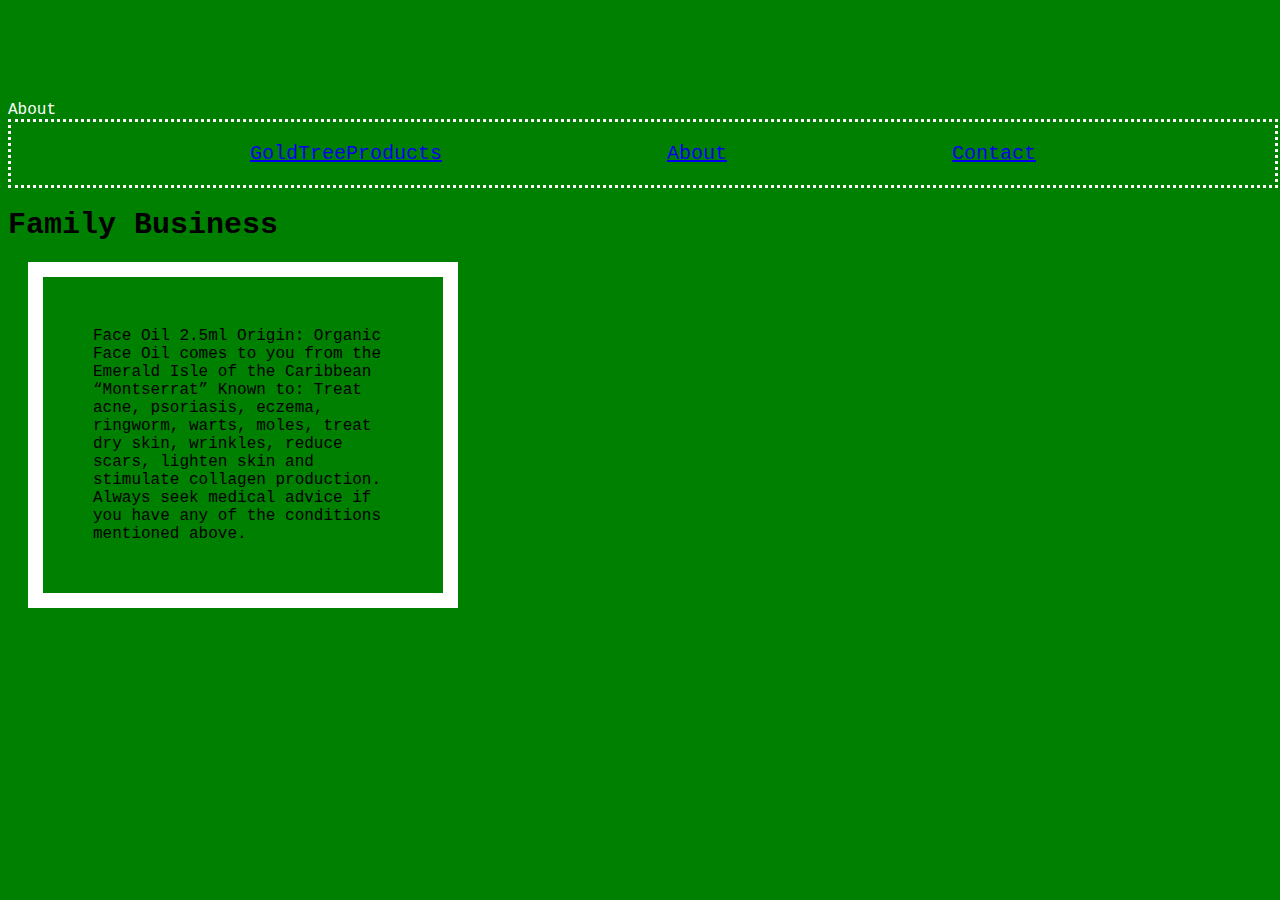
==== About.html @ c0e41e0b "First commit" ====
<!DOCTYPE html>
<html lang="en">

<head>
    <meta charset="UTF-8">
    <meta name="viewport" content="width=device-width,
    initial-scale=1.0">
    <meta>
    <link rel="stylesheet" href= "style.css">
    <title>About</title>
</head>

<body>
    <div>
        <hi id="aboutHeader" class="mainText">About</hi>
    </div>
    <div id="navContainer" >
    <nav>
        <a href="index.html">GoldTreeProducts</a>
        <a href="About.html">About</a>
        <a href="contact.html"> Contact</a>
        
       
    </nav>
    </div>

    <h1> Family Business</h1>

    <p> Face Oil 2.5ml Origin: Organic Face Oil comes to you from the Emerald Isle of the Caribbean “Montserrat”
        Known to: Treat acne, psoriasis, eczema, ringworm, warts, moles, treat dry skin, wrinkles, reduce scars, lighten
        skin and stimulate collagen production.
        Always seek medical advice if you have any of the conditions mentioned above.
    </p>
</body>

</html>
---- style.css ----
body {
    background-color: green;
    padding-top: 50px;
    margin-top: 50px;
    align-content: center;
}

h1 {
    font-family: 'Courier New', Courier, monospace;
    font-size: 30px;

}

#homeHeader {
    font-family: 'Courier New', Courier, monospace;
    color: black;
    font-size: 25px;
}

#contactHeader {
    font-family: 'Courier New', Courier, monospace;
    color: white;
}

#aboutHeader {
    font-family: 'Courier New', Courier, monospace;
    color: white;
}

p {
    font-family: 'Courier New', Courier, monospace;
    width: 300px;
    padding: 50px;
    border: 15px solid white;
    margin: 20px;

}
#navContainer{
    font-family: 'Courier New', Courier, monospace;
font-size: 20px;
 border: dotted 3px white;
  width: 100%;
  display:flex;
  justify-content: center;


}
   
nav {
    border: white;
    width: 80%;
    padding-top: 20px;
    padding-bottom: 20px;
display: flex;
justify-content: space-around;
}
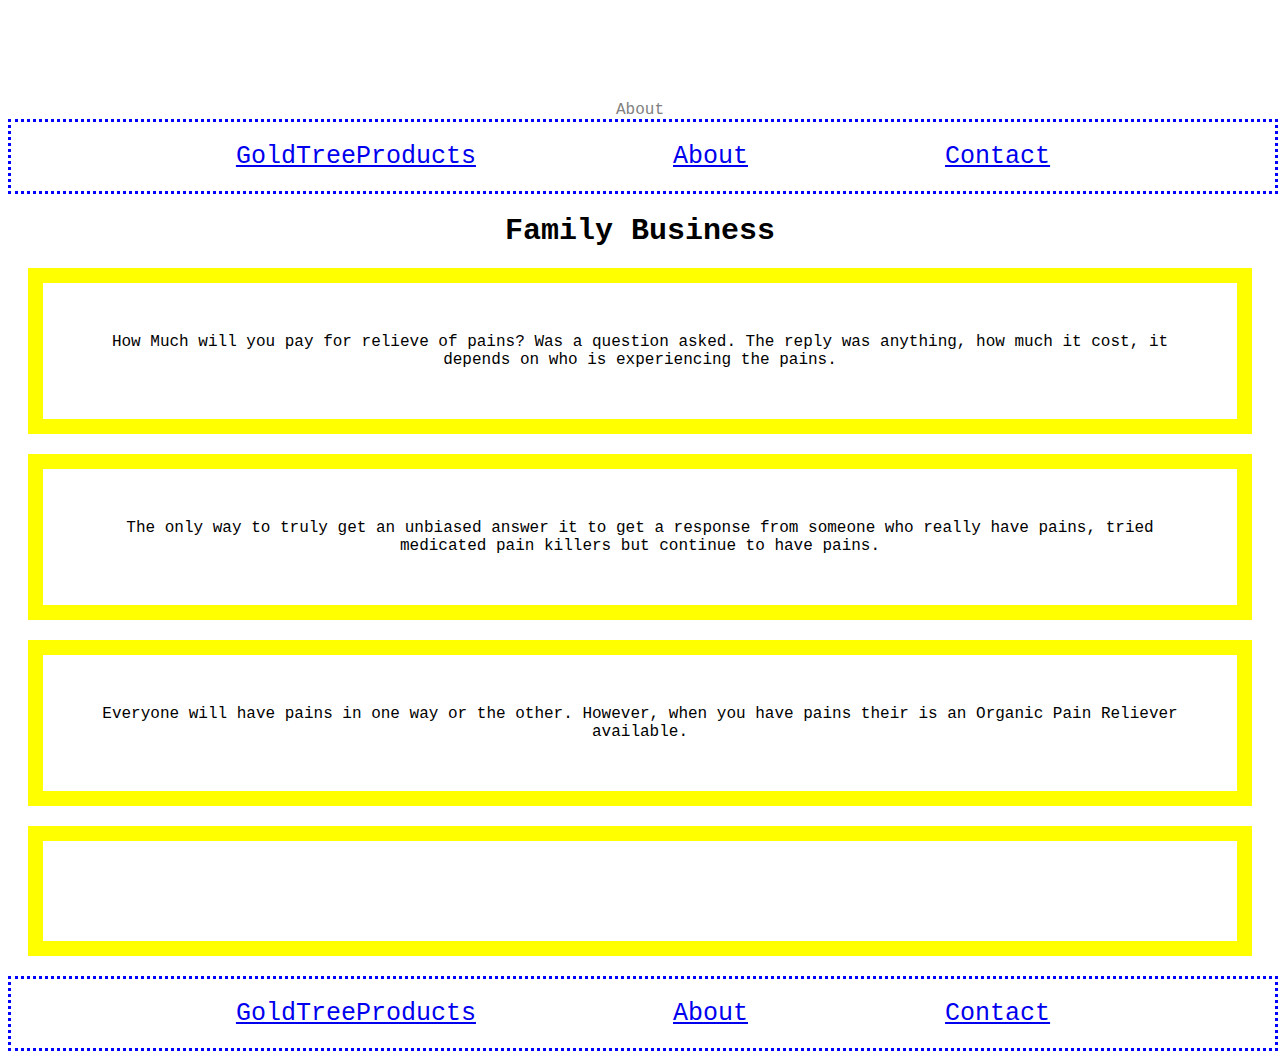
==== commit 3306af9d: "second commit" ====
--- a/About.html
+++ b/About.html
@@ -6,7 +6,7 @@
     <meta name="viewport" content="width=device-width,
     initial-scale=1.0">
     <meta>
-    <link rel="stylesheet" href= "style.css">
+    <link rel="stylesheet" href="style.css">
     <title>About</title>
 </head>
 
@@ -14,23 +14,35 @@
     <div>
         <hi id="aboutHeader" class="mainText">About</hi>
     </div>
-    <div id="navContainer" >
+    <div id="navContainer">
+        <nav>
+            <a href="index.html">GoldTreeProducts</a>
+            <a href="About.html">About</a>
+            <a href="contact.html"> Contact</a>
+
+
+        </nav>
+    </div>
+
+    <h1> Family Business</h1>
+
+    <p>
+        How Much will you pay for relieve of pains? Was a question asked. The reply was anything, how much it cost,
+        it depends on who is experiencing the pains. </p>
+
+    <p> The only way to truly get an unbiased answer it to get a response from someone who
+        really have pains, tried medicated pain killers but continue to have pains.
+    <p> Everyone will have pains in one way or the other. However, when you have pains their
+        is an Organic Pain Reliever available.</p>
+    </p>
+</body>
+<div id="navContainer">
     <nav>
         <a href="index.html">GoldTreeProducts</a>
         <a href="About.html">About</a>
         <a href="contact.html"> Contact</a>
-        
-       
+
+
     </nav>
-    </div>
-
-    <h1> Family Business</h1>
-
-    <p> Face Oil 2.5ml Origin: Organic Face Oil comes to you from the Emerald Isle of the Caribbean “Montserrat”
-        Known to: Treat acne, psoriasis, eczema, ringworm, warts, moles, treat dry skin, wrinkles, reduce scars, lighten
-        skin and stimulate collagen production.
-        Always seek medical advice if you have any of the conditions mentioned above.
-    </p>
-</body>
-
+</div>
 </html>--- a/style.css
+++ b/style.css
@@ -1,8 +1,9 @@
 body {
-    background-color: green;
+    background-color: white;
     padding-top: 50px;
     margin-top: 50px;
     align-content: center;
+    text-align: center; justify-content: center;
 }
 
 h1 {
@@ -19,26 +20,28 @@
 
 #contactHeader {
     font-family: 'Courier New', Courier, monospace;
-    color: white;
+    color: red;
 }
 
 #aboutHeader {
     font-family: 'Courier New', Courier, monospace;
-    color: white;
+    color: gray;
 }
 
 p {
     font-family: 'Courier New', Courier, monospace;
-    width: 300px;
+    display: flex;
+    justify-content: space-around;
+    align-content: justify;
     padding: 50px;
-    border: 15px solid white;
+    border: 15px solid yellow;
     margin: 20px;
 
 }
 #navContainer{
     font-family: 'Courier New', Courier, monospace;
-font-size: 20px;
- border: dotted 3px white;
+font-size: 25px;
+ border: dotted 3px blue;
   width: 100%;
   display:flex;
   justify-content: center;
@@ -47,7 +50,7 @@
 }
    
 nav {
-    border: white;
+    border: whitesmoke;
     width: 80%;
     padding-top: 20px;
     padding-bottom: 20px;
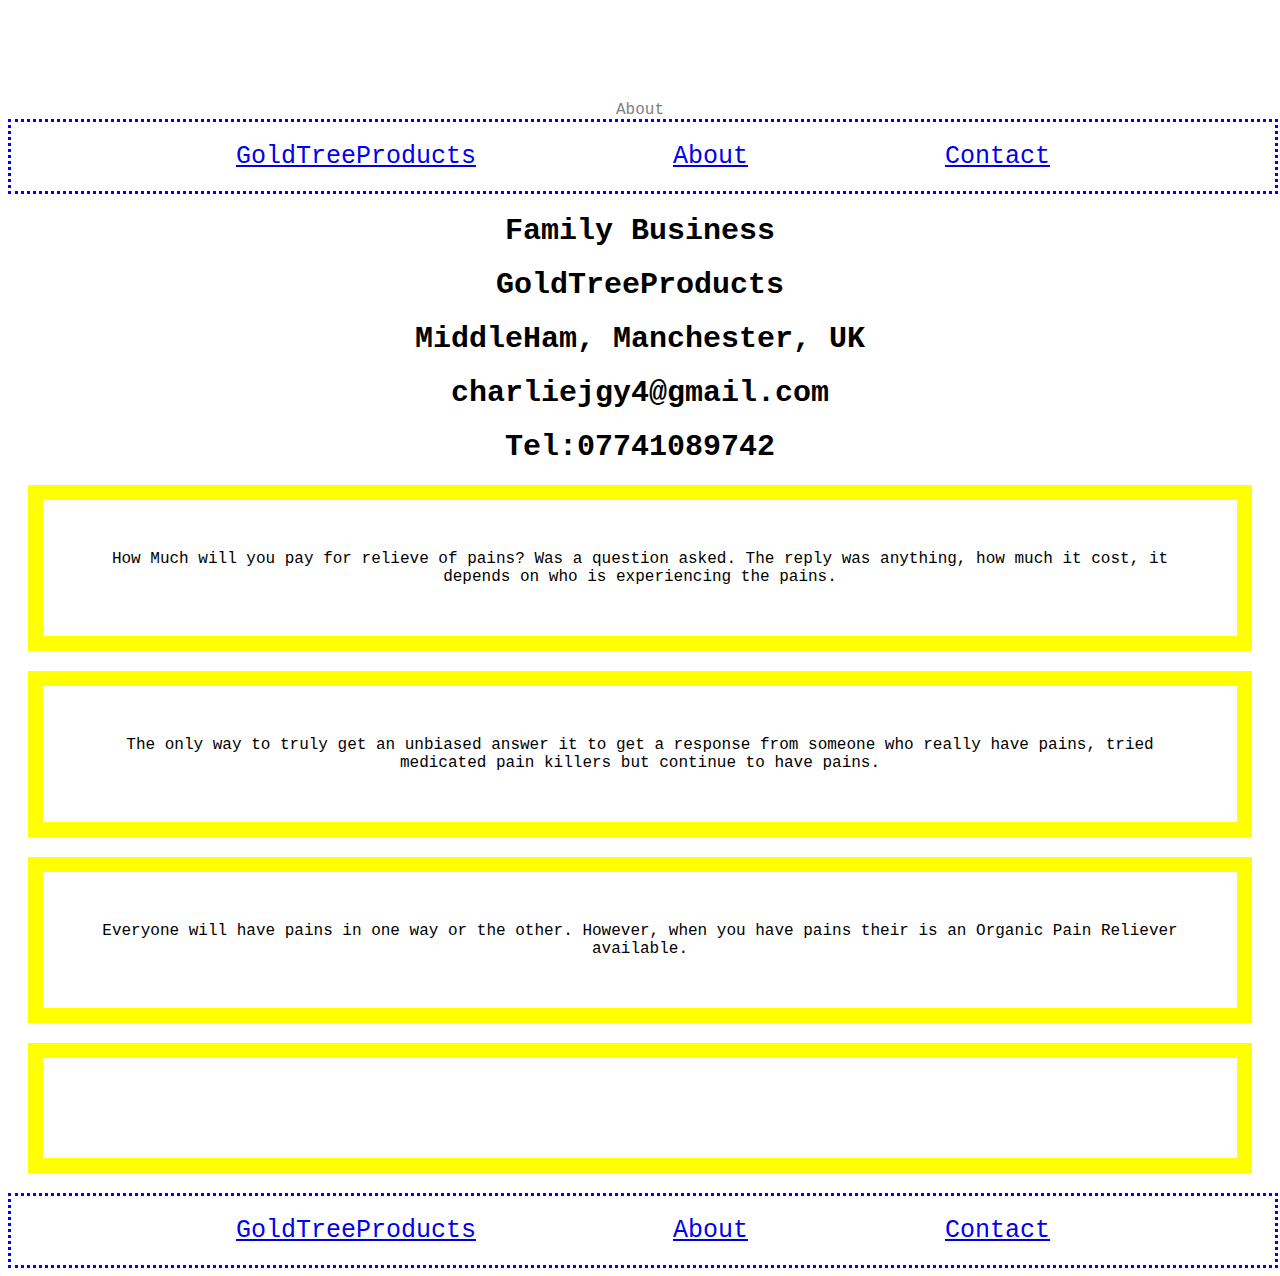
==== commit 1856bda1: "Add files via upload" ====
--- a/About.html
+++ b/About.html
@@ -20,11 +20,16 @@
             <a href="About.html">About</a>
             <a href="contact.html"> Contact</a>
 
+</nav>
+</div>
 
-        </nav>
-    </div>
-
-    <h1> Family Business</h1>
+<h1> Family Business</h1>
+<h1>GoldTreeProducts</h1>
+<h1>MiddleHam, Manchester, UK
+</h1>
+<h1>charliejgy4@gmail.com</h1><h1>Tel:07741089742</h1>
+     
+  
 
     <p>
         How Much will you pay for relieve of pains? Was a question asked. The reply was anything, how much it cost,
